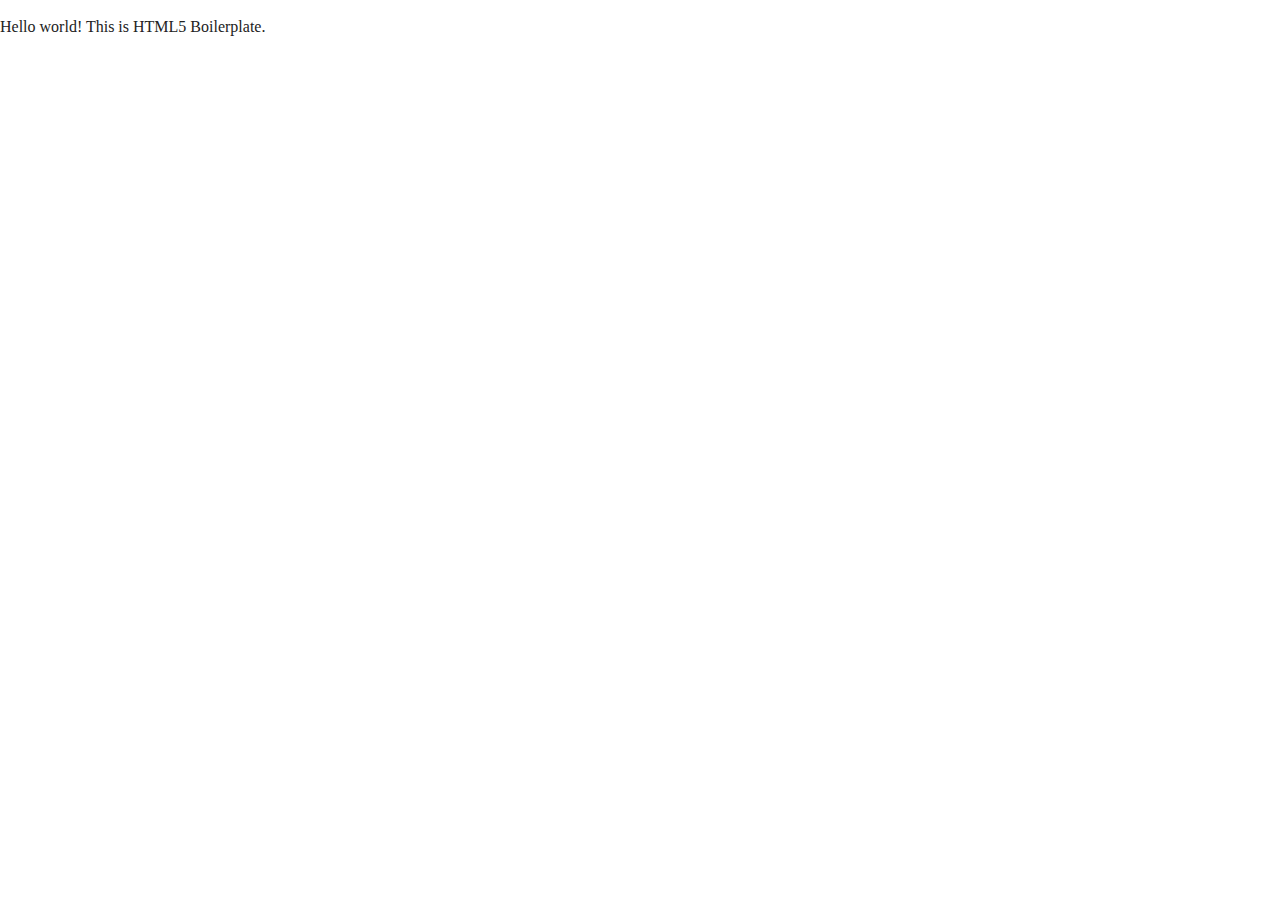
==== index.html @ 319a4161 "initial commit" ====
<!doctype html>
<html class="no-js" lang="">

<head>
  <meta charset="utf-8">
  <title></title>
  <meta name="description" content="">
  <meta name="viewport" content="width=device-width, initial-scale=1">

  <meta property="og:title" content="">
  <meta property="og:type" content="">
  <meta property="og:url" content="">
  <meta property="og:image" content="">

  <link rel="manifest" href="site.webmanifest">
  <link rel="apple-touch-icon" href="icon.png">
  <!-- Place favicon.ico in the root directory -->

  <link rel="stylesheet" href="css/normalize.css">
  <link rel="stylesheet" href="css/main.css">

  <meta name="theme-color" content="#fafafa">
</head>

<body>

  <!-- Add your site or application content here -->
  <p>Hello world! This is HTML5 Boilerplate.</p>
  <script src="js/vendor/modernizr-3.11.2.min.js"></script>
  <script src="js/plugins.js"></script>
  <script src="js/main.js"></script>

  <!-- Google Analytics: change UA-XXXXX-Y to be your site's ID. -->
  <script>
    window.ga = function () { ga.q.push(arguments) }; ga.q = []; ga.l = +new Date;
    ga('create', 'UA-XXXXX-Y', 'auto'); ga('set', 'anonymizeIp', true); ga('set', 'transport', 'beacon'); ga('send', 'pageview')
  </script>
  <script src="https://www.google-analytics.com/analytics.js" async></script>
</body>

</html>
---- css/main.css ----
/*! HTML5 Boilerplate v8.0.0 | MIT License | https://html5boilerplate.com/ */

/* main.css 2.1.0 | MIT License | https://github.com/h5bp/main.css#readme */
/*
 * What follows is the result of much research on cross-browser styling.
 * Credit left inline and big thanks to Nicolas Gallagher, Jonathan Neal,
 * Kroc Camen, and the H5BP dev community and team.
 */

/* ==========================================================================
   Base styles: opinionated defaults
   ========================================================================== */

html {
  color: #222;
  font-size: 1em;
  line-height: 1.4;
}

/*
 * Remove text-shadow in selection highlight:
 * https://twitter.com/miketaylr/status/12228805301
 *
 * Vendor-prefixed and regular ::selection selectors cannot be combined:
 * https://stackoverflow.com/a/16982510/7133471
 *
 * Customize the background color to match your design.
 */

::-moz-selection {
  background: #b3d4fc;
  text-shadow: none;
}

::selection {
  background: #b3d4fc;
  text-shadow: none;
}

/*
 * A better looking default horizontal rule
 */

hr {
  display: block;
  height: 1px;
  border: 0;
  border-top: 1px solid #ccc;
  margin: 1em 0;
  padding: 0;
}

/*
 * Remove the gap between audio, canvas, iframes,
 * images, videos and the bottom of their containers:
 * https://github.com/h5bp/html5-boilerplate/issues/440
 */

audio,
canvas,
iframe,
img,
svg,
video {
  vertical-align: middle;
}

/*
 * Remove default fieldset styles.
 */

fieldset {
  border: 0;
  margin: 0;
  padding: 0;
}

/*
 * Allow only vertical resizing of textareas.
 */

textarea {
  resize: vertical;
}

/* ==========================================================================
   Author's custom styles
   ========================================================================== */

/* ==========================================================================
   Helper classes
   ========================================================================== */

/*
 * Hide visually and from screen readers
 */

.hidden,
[hidden] {
  display: none !important;
}

/*
 * Hide only visually, but have it available for screen readers:
 * https://snook.ca/archives/html_and_css/hiding-content-for-accessibility
 *
 * 1. For long content, line feeds are not interpreted as spaces and small width
 *    causes content to wrap 1 word per line:
 *    https://medium.com/@jessebeach/beware-smushed-off-screen-accessible-text-5952a4c2cbfe
 */

.sr-only {
  border: 0;
  clip: rect(0, 0, 0, 0);
  height: 1px;
  margin: -1px;
  overflow: hidden;
  padding: 0;
  position: absolute;
  white-space: nowrap;
  width: 1px;
  /* 1 */
}

/*
 * Extends the .sr-only class to allow the element
 * to be focusable when navigated to via the keyboard:
 * https://www.drupal.org/node/897638
 */

.sr-only.focusable:active,
.sr-only.focusable:focus {
  clip: auto;
  height: auto;
  margin: 0;
  overflow: visible;
  position: static;
  white-space: inherit;
  width: auto;
}

/*
 * Hide visually and from screen readers, but maintain layout
 */

.invisible {
  visibility: hidden;
}

/*
 * Clearfix: contain floats
 *
 * For modern browsers
 * 1. The space content is one way to avoid an Opera bug when the
 *    `contenteditable` attribute is included anywhere else in the document.
 *    Otherwise it causes space to appear at the top and bottom of elements
 *    that receive the `clearfix` class.
 * 2. The use of `table` rather than `block` is only necessary if using
 *    `:before` to contain the top-margins of child elements.
 */

.clearfix::before,
.clearfix::after {
  content: " ";
  display: table;
}

.clearfix::after {
  clear: both;
}

/* ==========================================================================
   EXAMPLE Media Queries for Responsive Design.
   These examples override the primary ('mobile first') styles.
   Modify as content requires.
   ========================================================================== */

@media only screen and (min-width: 35em) {
  /* Style adjustments for viewports that meet the condition */
}

@media print,
  (-webkit-min-device-pixel-ratio: 1.25),
  (min-resolution: 1.25dppx),
  (min-resolution: 120dpi) {
  /* Style adjustments for high resolution devices */
}

/* ==========================================================================
   Print styles.
   Inlined to avoid the additional HTTP request:
   https://www.phpied.com/delay-loading-your-print-css/
   ========================================================================== */

@media print {
  *,
  *::before,
  *::after {
    background: #fff !important;
    color: #000 !important;
    /* Black prints faster */
    box-shadow: none !important;
    text-shadow: none !important;
  }

  a,
  a:visited {
    text-decoration: underline;
  }

  a[href]::after {
    content: " (" attr(href) ")";
  }

  abbr[title]::after {
    content: " (" attr(title) ")";
  }

  /*
   * Don't show links that are fragment identifiers,
   * or use the `javascript:` pseudo protocol
   */
  a[href^="#"]::after,
  a[href^="javascript:"]::after {
    content: "";
  }

  pre {
    white-space: pre-wrap !important;
  }

  pre,
  blockquote {
    border: 1px solid #999;
    page-break-inside: avoid;
  }

  /*
   * Printing Tables:
   * https://web.archive.org/web/20180815150934/http://css-discuss.incutio.com/wiki/Printing_Tables
   */
  thead {
    display: table-header-group;
  }

  tr,
  img {
    page-break-inside: avoid;
  }

  p,
  h2,
  h3 {
    orphans: 3;
    widows: 3;
  }

  h2,
  h3 {
    page-break-after: avoid;
  }
}
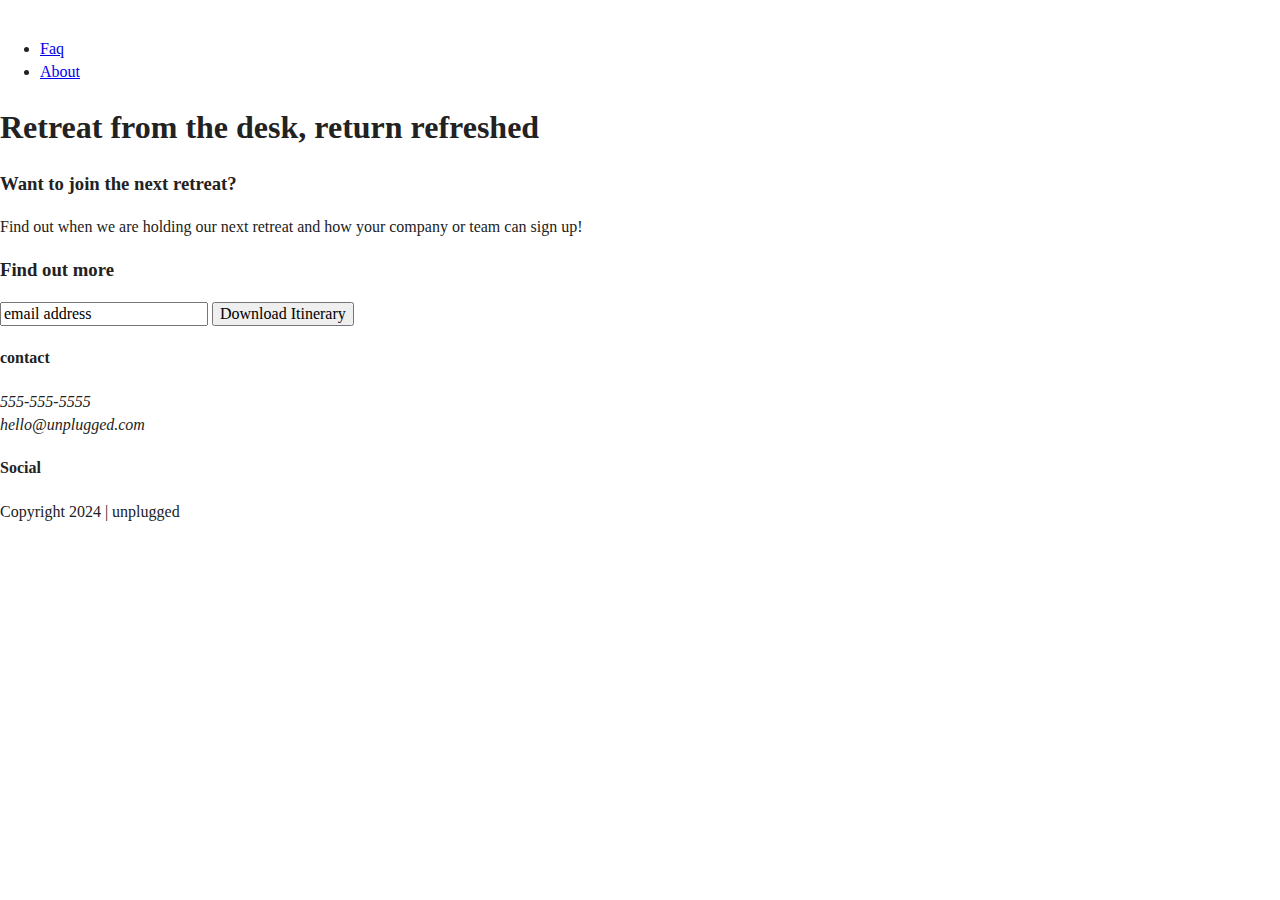
==== commit 5c1c3ce6: "structural html for the header, main and footer" ====
--- a/index.html
+++ b/index.html
@@ -3,7 +3,7 @@
 
 <head>
   <meta charset="utf-8">
-  <title></title>
+  <title>Unplugged Retreat</title>
   <meta name="description" content="">
   <meta name="viewport" content="width=device-width, initial-scale=1">
 
@@ -24,8 +24,73 @@
 
 <body>
 
-  <!-- Add your site or application content here -->
-  <p>Hello world! This is HTML5 Boilerplate.</p>
+  <header>
+    <div class="content-wrapper">
+      <a href="#">
+        <img >
+      </a>
+      <div class="header-divider"></div>
+      <nav>
+        <ul>
+          <li><a href="faq/index.html">Faq</a></li>
+          <li><a href="about/index.html">About</a></li>
+        </ul>
+      </nav>
+    </div>
+
+  </header>
+
+  <main>
+    <section class="hero-area">
+      <div class="conten-wrapper">
+        <h1>Retreat from the desk, return refreshed</h1>
+      </div>
+    </section>
+    <aside>
+      <div class="content-wrapper">
+        <div class="form-description">
+          <h3>Want to join the next retreat?</h3>
+          <p>Find out when we are holding our next retreat and how your company or team can sign up!</p>
+        </div>
+        <div class="form">
+          <h3>Find out more</h3>
+          <input type="text" name="name" value="email address">
+          <input type="button" value="Download Itinerary">
+        </div>
+      </div>
+    </aside>
+
+  </main>
+
+  <footer>
+    <div class="content-wrapper">
+      <div class="footer-content">
+        <div class="contact">
+          <h4>contact</h4>
+          <address>
+            <p>555-555-5555 <br>
+              hello@unplugged.com
+            </p>
+          </address>
+        </div>
+        <div class="social">
+          <h4>Social</h4>
+          <div class="social-icons">
+            <p>
+              <a href="#"></a>
+            </p>
+          </div>
+        </div>
+        <div class="copyright">
+          <p>
+            Copyright 2024 | unplugged
+          </p>
+        </div>
+      </div>
+    </div>
+
+  </footer>
+  
   <script src="js/vendor/modernizr-3.11.2.min.js"></script>
   <script src="js/plugins.js"></script>
   <script src="js/main.js"></script>
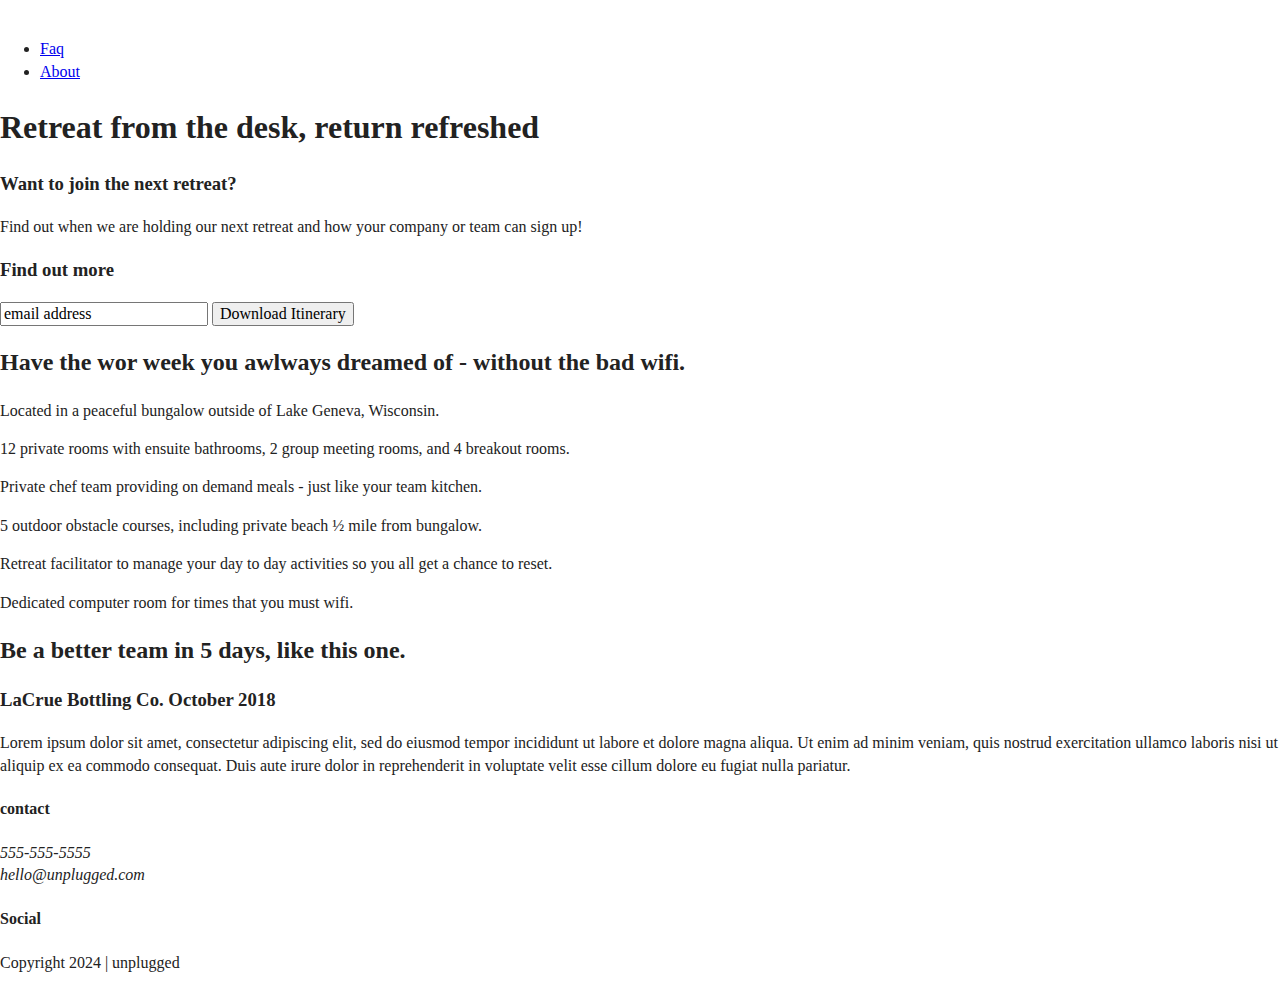
==== commit fe51599a: "Finished html for homepage" ====
--- a/index.html
+++ b/index.html
@@ -59,6 +59,65 @@
         </div>
       </div>
     </aside>
+    <section class="features">
+      <div class="content-wrapper">
+        <h2>Have the wor week you awlways dreamed of - without the bad wifi.</h2>
+        <div class="features-items">
+            <article>
+              <p class="fontawesome-icons "></p>
+              <p class="features-items-description">
+                Located in a peaceful bungalow outside of Lake Geneva, Wisconsin.
+              </p>
+            </article>
+            <article>
+              <p class="fontawesome-icons "></p>
+              <p class="features-items-description">
+                12 private rooms with ensuite bathrooms, 2 group meeting rooms, and 4 breakout rooms.
+              </p>
+            </article>
+            <article>
+              <p class="fontawesome-icons "></p>
+              <p class="features-items-description">
+                Private chef team providing on demand meals - just like your team kitchen.
+              </p>
+            </article>
+            <article>
+              <p class="fontawesome-icons "></p>
+              <p class="features-items-description">
+                5 outdoor obstacle courses, including private beach ½ mile from bungalow.
+              </p>
+            </article> <article>
+              <p class="fontawesome-icons "></p>
+              <p class="features-items-description">
+                Retreat facilitator to manage your day to day activities so you all get a chance to reset.
+              </p>
+            </article>
+            <article>
+              <p class="fontawesome-icons "></p>
+              <p class="features-items-description">
+                Dedicated computer room for times that you must wifi.
+              </p>
+            </article>
+        </div>
+      </div>
+    </section>
+    <section class="reviews">
+      <div class="content-wrapper">
+        <h2>Be a better team in 5 days, like this one.</h2>
+       <article>
+          <h3>LaCrue Bottling Co.
+            October 2018</h3>
+          <p>Lorem ipsum dolor sit amet, consectetur adipiscing elit, sed do eiusmod tempor
+            incididunt ut labore et dolore magna aliqua. Ut enim ad minim veniam, quis nostrud
+            exercitation ullamco laboris nisi ut aliquip ex ea commodo consequat. Duis aute irure
+            dolor in reprehenderit in voluptate velit esse cillum dolore eu fugiat nulla pariatur. </p>  
+       </article>
+
+        
+        
+        
+      </div>
+    </section>
 
   </main>
 
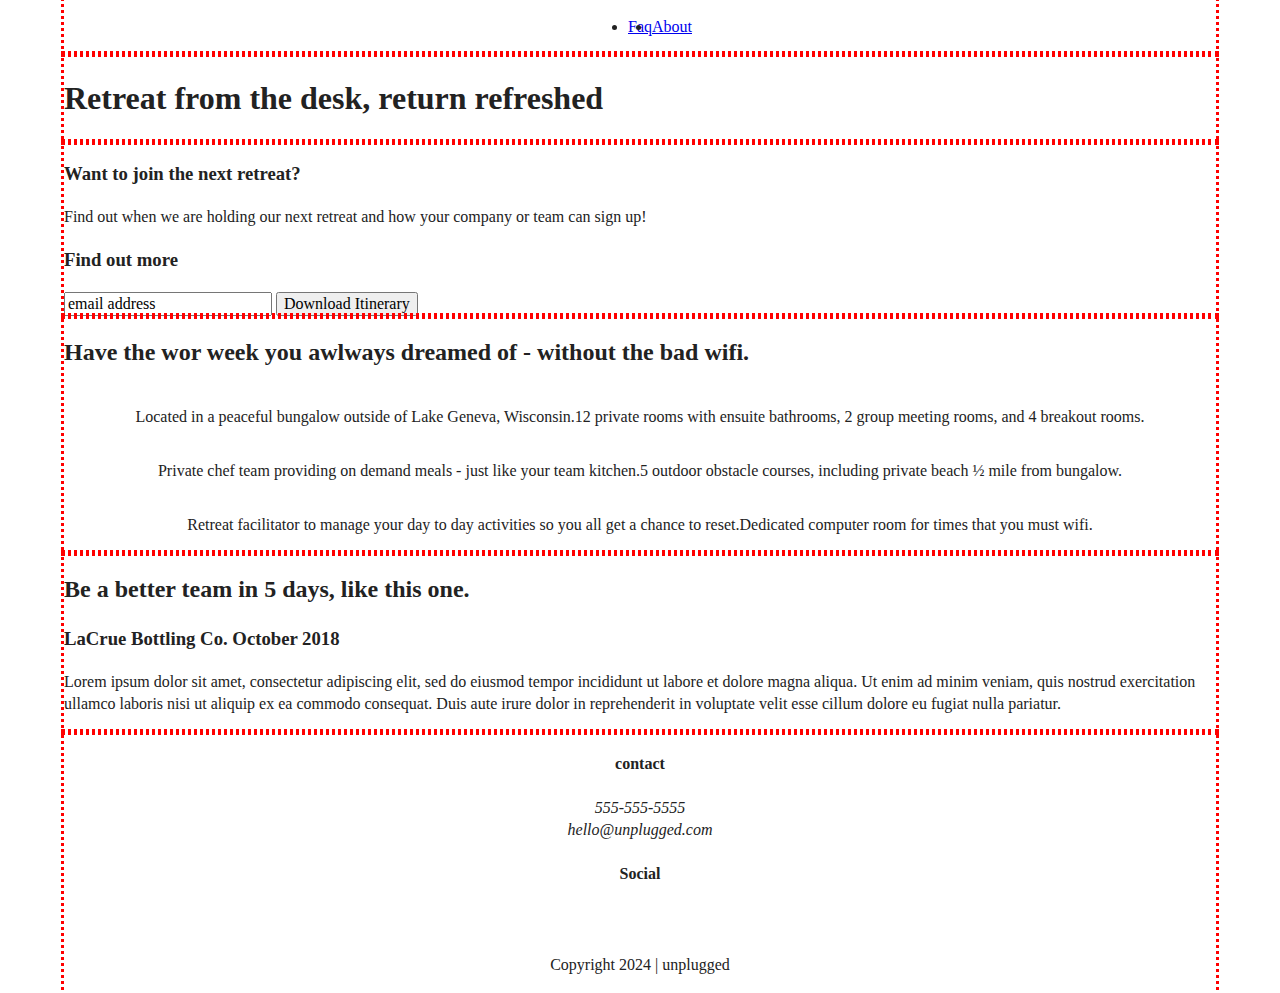
==== commit 7efe31d7: "Added flex properties" ====
--- a/index.html
+++ b/index.html
@@ -37,12 +37,11 @@
         </ul>
       </nav>
     </div>
-
   </header>
 
   <main>
     <section class="hero-area">
-      <div class="conten-wrapper">
+      <div class="content-wrapper">
         <h1>Retreat from the desk, return refreshed</h1>
       </div>
     </section>
@@ -112,13 +111,8 @@
             exercitation ullamco laboris nisi ut aliquip ex ea commodo consequat. Duis aute irure
             dolor in reprehenderit in voluptate velit esse cillum dolore eu fugiat nulla pariatur. </p>  
        </article>
-
-        
-        
-        
       </div>
     </section>
-
   </main>
 
   <footer>
--- a/css/main.css
+++ b/css/main.css
@@ -86,6 +86,113 @@
 /* ==========================================================================
    Author's custom styles
    ========================================================================== */
+
+.content-wrapper {
+  outline: dotted red;
+  width: 90%;
+
+}
+
+
+header {
+  display: flex;
+  justify-content: center;
+}
+header .content-wrapper {
+  display: flex;
+  justify-content: center;
+  align-items: center;
+  flex-flow: row wrap;
+}
+
+header nav ul {
+  display: flex;
+  justify-content: space-around;
+
+}
+
+footer {
+  display: flex;
+  flex-direction: column;
+  align-items:  center;
+  text-align: center;
+}
+
+footer .social-icons {
+  display: flex;
+  justify-content: space-around;
+  align-items: center;
+}
+
+footer .social p {
+  display: flex;
+  justify-content: center;
+  align-items: center;
+  
+}
+
+.hero-area {
+  display: flex;
+  justify-content: center;
+}
+
+aside {
+  display: flex;
+  justify-content: center;
+}
+
+.features {
+  display: flex;
+  justify-content: center;
+}
+
+.features .features-items {
+  display: flex;
+  justify-content: center;
+  align-items: flex-end;
+  flex-flow: row wrap;
+}
+
+.reviews {
+  display: flex;
+  justify-content: center;
+}
+
+/* ==========================================================================
+   About Page
+   ========================================================================== */
+
+.mission {
+  display: flex;
+  justify-content: center;
+}
+
+.contact-section {
+  display: flex;
+  justify-content: center;
+}
+
+
+/* ==========================================================================
+   FAQ Page
+   ========================================================================== */
+
+.faq {
+  display: flex;
+  justify-content: center;
+}
+
+.faq .content-wrapper {
+  display: flex;
+  justify-content: center;
+  align-items: flex-start;
+  flex-flow: row wrap;
+}
+
+
+
+
+
 
 /* ==========================================================================
    Helper classes
